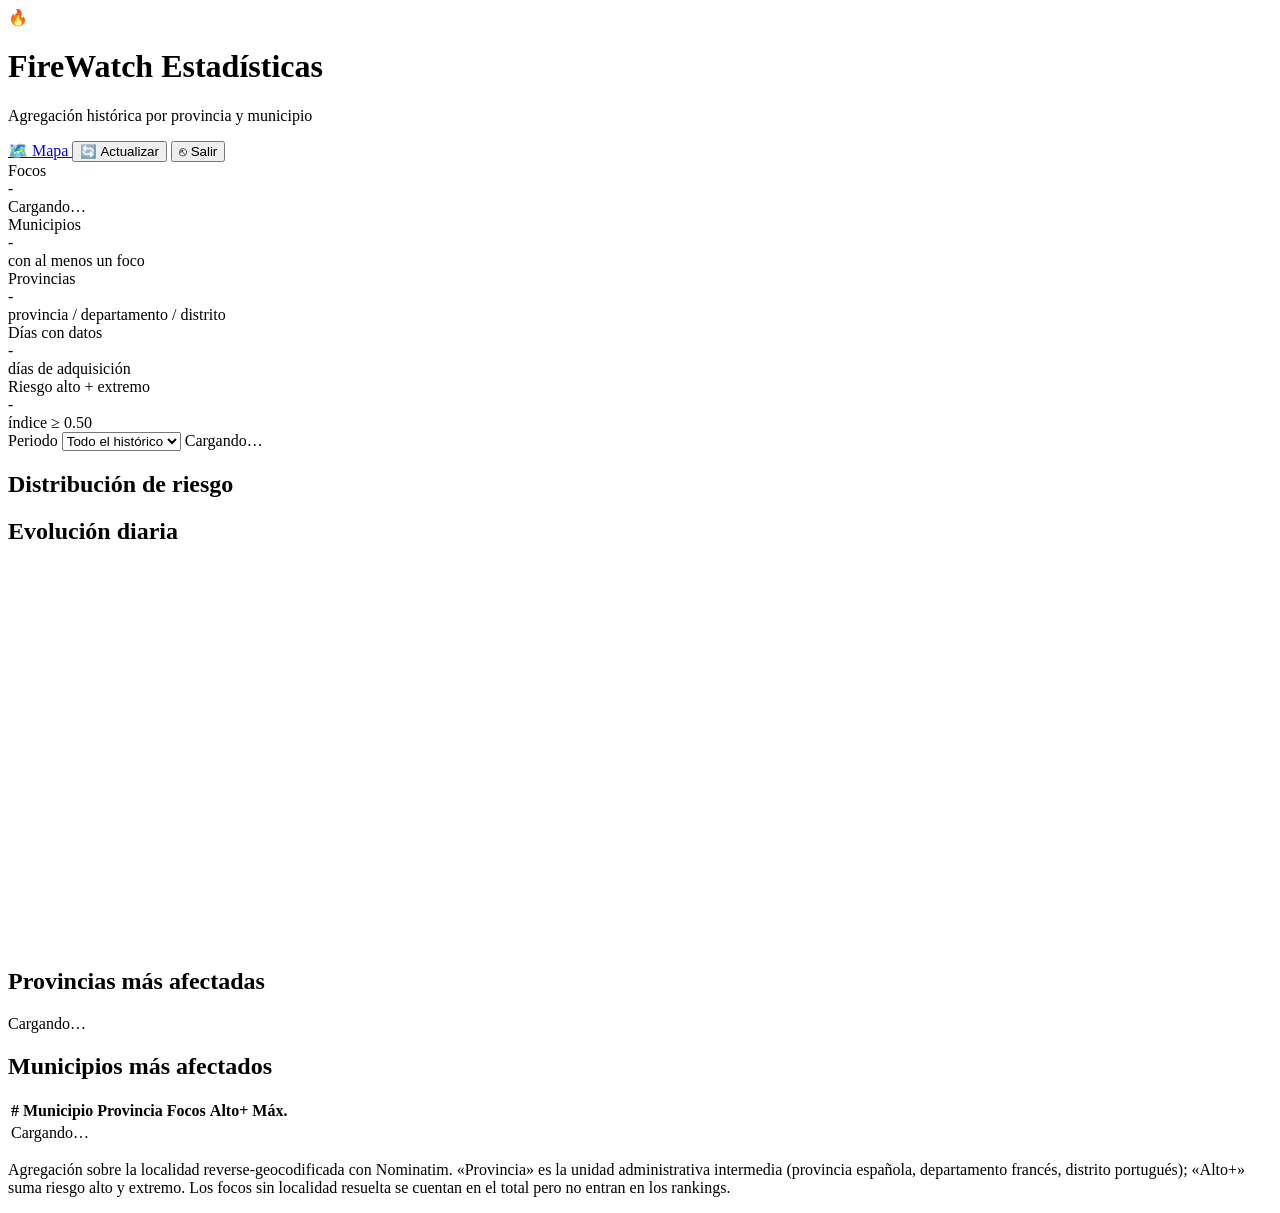
==== src/firewatch/static/stats.html @ d7bf6914 "stats: add province/municipality statistics section - New GET /api/v1/fire/locality-stats aggregates" ====
<!DOCTYPE html>
<html lang="es">
<head>
  <meta charset="UTF-8">
  <meta name="viewport" content="width=device-width, initial-scale=1.0">
  <title>🔥 FireWatch — Estadísticas</title>

  <!-- Google Fonts: Inter + JetBrains Mono (mismas que el dashboard) -->
  <link rel="preconnect" href="https://fonts.googleapis.com">
  <link rel="preconnect" href="https://fonts.gstatic.com" crossorigin>
  <link href="https://fonts.googleapis.com/css2?family=Inter:wght@300;400;500;600;700&family=JetBrains+Mono:wght@400;500&display=swap" rel="stylesheet">

  <link rel="stylesheet" href="/static/style.css?v=12">
</head>
<body>
  <div class="app-container">
    <header class="app-header">
      <div class="brand">
        <span class="brand-icon">🔥</span>
        <div>
          <h1 class="brand-title">FireWatch <span class="badge badge-phase">Estadísticas</span></h1>
          <p class="brand-subtitle">Agregación histórica por provincia y municipio</p>
        </div>
      </div>

      <div class="header-actions">
        <a href="/dashboard" class="btn btn-secondary" title="Volver al mapa">
          <span class="icon">🗺️</span> Mapa
        </a>
        <button id="btn-refresh-stats" class="btn btn-secondary" title="Actualizar datos">
          <span class="icon">🔄</span> Actualizar
        </button>
        <button id="btn-logout" class="btn btn-secondary" title="Cerrar sesión">
          <span class="icon">⎋</span> Salir
        </button>
      </div>
    </header>

    <main class="stats-main">
      <!-- KPIs -->
      <section class="kpi-grid">
        <div class="kpi-card">
          <div class="kpi-label">Focos</div>
          <div class="kpi-value" id="stat-total">-</div>
          <div class="kpi-hint" id="stat-range">Cargando…</div>
        </div>
        <div class="kpi-card">
          <div class="kpi-label">Municipios</div>
          <div class="kpi-value" id="stat-municipalities">-</div>
          <div class="kpi-hint">con al menos un foco</div>
        </div>
        <div class="kpi-card">
          <div class="kpi-label">Provincias</div>
          <div class="kpi-value" id="stat-provinces">-</div>
          <div class="kpi-hint">provincia / departamento / distrito</div>
        </div>
        <div class="kpi-card">
          <div class="kpi-label">Días con datos</div>
          <div class="kpi-value" id="stat-days">-</div>
          <div class="kpi-hint">días de adquisición</div>
        </div>
        <div class="kpi-card kpi-high">
          <div class="kpi-label">Riesgo alto + extremo</div>
          <div class="kpi-value" id="stat-high">-</div>
          <div class="kpi-hint">índice &ge; 0.50</div>
        </div>
      </section>

      <!-- Selector de periodo -->
      <section class="stats-toolbar">
        <label for="stats-date">Periodo</label>
        <select id="stats-date" class="form-select">
          <option value="">Todo el histórico</option>
        </select>
        <span class="stats-toolbar-hint" id="stats-scope">Cargando…</span>
      </section>

      <!-- Paneles -->
      <section class="stats-grid">
        <div class="stats-card">
          <h2 class="stats-card-title">Distribución de riesgo</h2>
          <div id="risk-stack" class="risk-stack" aria-label="Distribución por nivel de riesgo"></div>
          <div id="risk-legend" class="risk-legend"></div>
        </div>

        <div class="stats-card">
          <h2 class="stats-card-title">Evolución diaria</h2>
          <div class="chart-wrap">
            <svg id="daily-chart" viewBox="0 0 800 240" role="img"
                 aria-label="Número de focos por día de adquisición"></svg>
          </div>
        </div>

        <div class="stats-card">
          <h2 class="stats-card-title">Provincias más afectadas</h2>
          <div id="provinces-list" class="bar-list">
            <div class="loading-placeholder">Cargando…</div>
          </div>
        </div>

        <div class="stats-card">
          <h2 class="stats-card-title">Municipios más afectados</h2>
          <div class="table-wrap">
            <table class="stats-table">
              <thead>
                <tr>
                  <th>#</th>
                  <th>Municipio</th>
                  <th>Provincia</th>
                  <th class="num">Focos</th>
                  <th class="num">Alto+</th>
                  <th class="num">Máx.</th>
                </tr>
              </thead>
              <tbody id="municipalities-body">
                <tr><td colspan="6" class="loading-placeholder">Cargando…</td></tr>
              </tbody>
            </table>
          </div>
        </div>
      </section>

      <p class="stats-note">
        Agregación sobre la localidad reverse-geocodificada con Nominatim. «Provincia» es la unidad
        administrativa intermedia (provincia española, departamento francés, distrito portugués);
        «Alto+» suma riesgo alto y extremo. Los focos sin localidad resuelta se cuentan en el total
        pero no entran en los rankings.
      </p>
    </main>
  </div>

  <script src="/static/stats.js?v=1"></script>
</body>
</html>
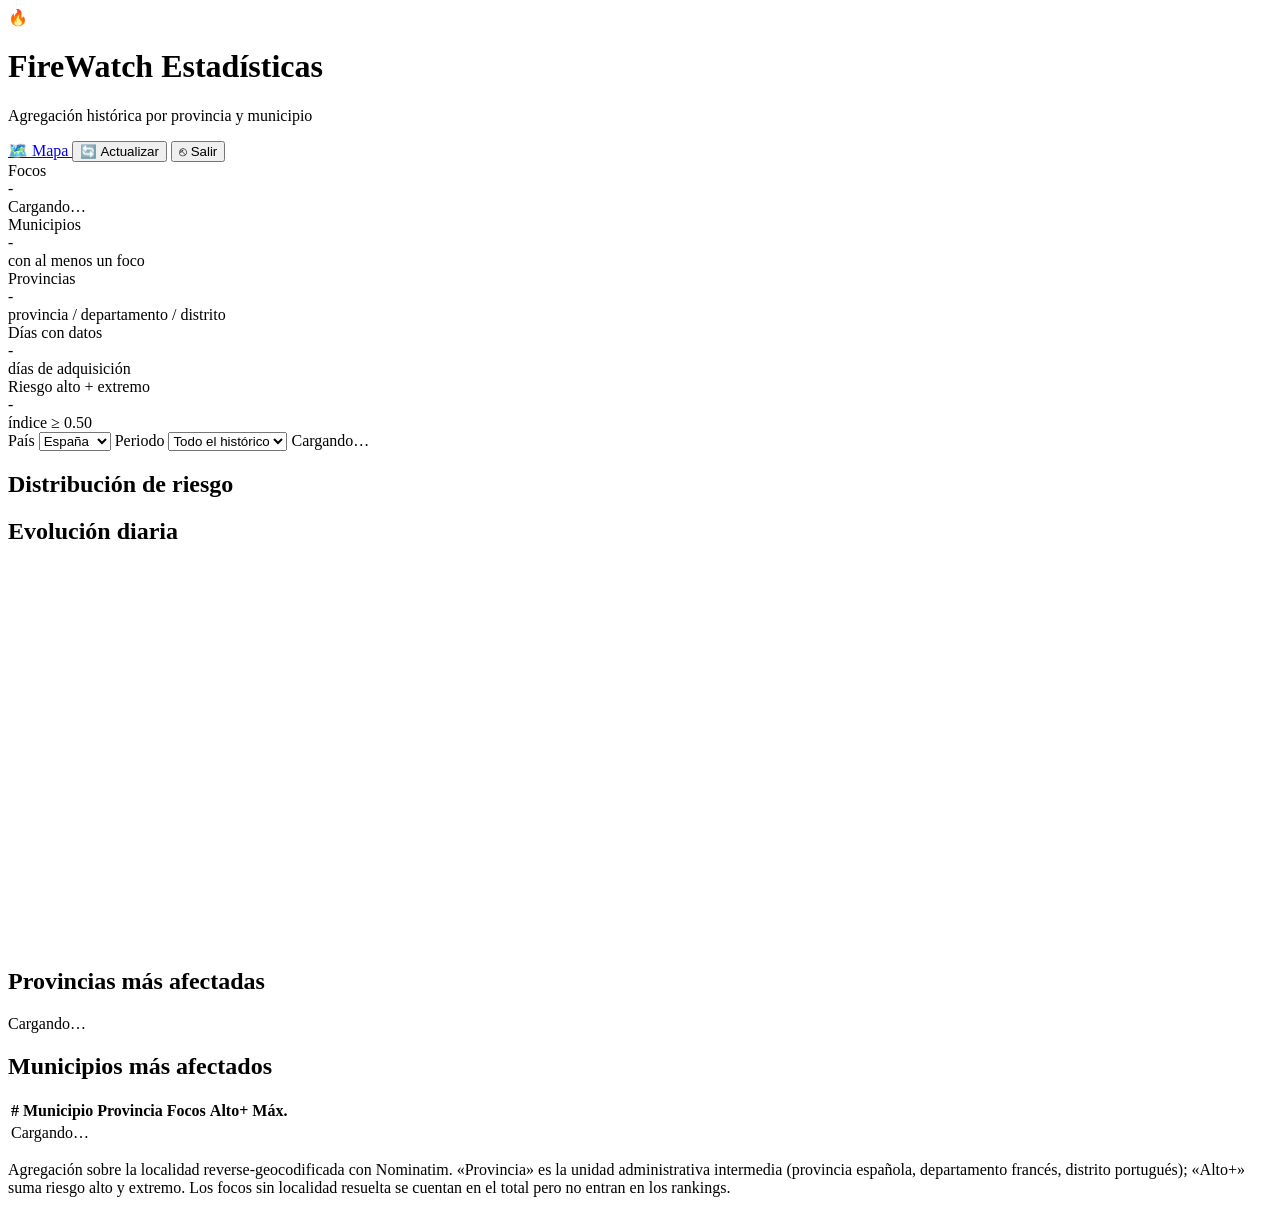
==== commit a13c1e2d: "stats: default to Spain and add a country filter" ====
--- a/src/firewatch/static/stats.html
+++ b/src/firewatch/static/stats.html
@@ -10,7 +10,7 @@
   <link rel="preconnect" href="https://fonts.gstatic.com" crossorigin>
   <link href="https://fonts.googleapis.com/css2?family=Inter:wght@300;400;500;600;700&family=JetBrains+Mono:wght@400;500&display=swap" rel="stylesheet">
 
-  <link rel="stylesheet" href="/static/style.css?v=12">
+  <link rel="stylesheet" href="/static/style.css?v=13">
 </head>
 <body>
   <div class="app-container">
@@ -68,10 +68,19 @@
 
       <!-- Selector de periodo -->
       <section class="stats-toolbar">
+        <label for="stats-country">País</label>
+        <select id="stats-country" class="form-select">
+          <option value="es" selected>España</option>
+          <option value="pt">Portugal</option>
+          <option value="fr">Francia</option>
+          <option value="">Todos</option>
+        </select>
+
         <label for="stats-date">Periodo</label>
         <select id="stats-date" class="form-select">
           <option value="">Todo el histórico</option>
         </select>
+
         <span class="stats-toolbar-hint" id="stats-scope">Cargando…</span>
       </section>
 
@@ -129,6 +138,6 @@
     </main>
   </div>
 
-  <script src="/static/stats.js?v=1"></script>
+  <script src="/static/stats.js?v=2"></script>
 </body>
 </html>
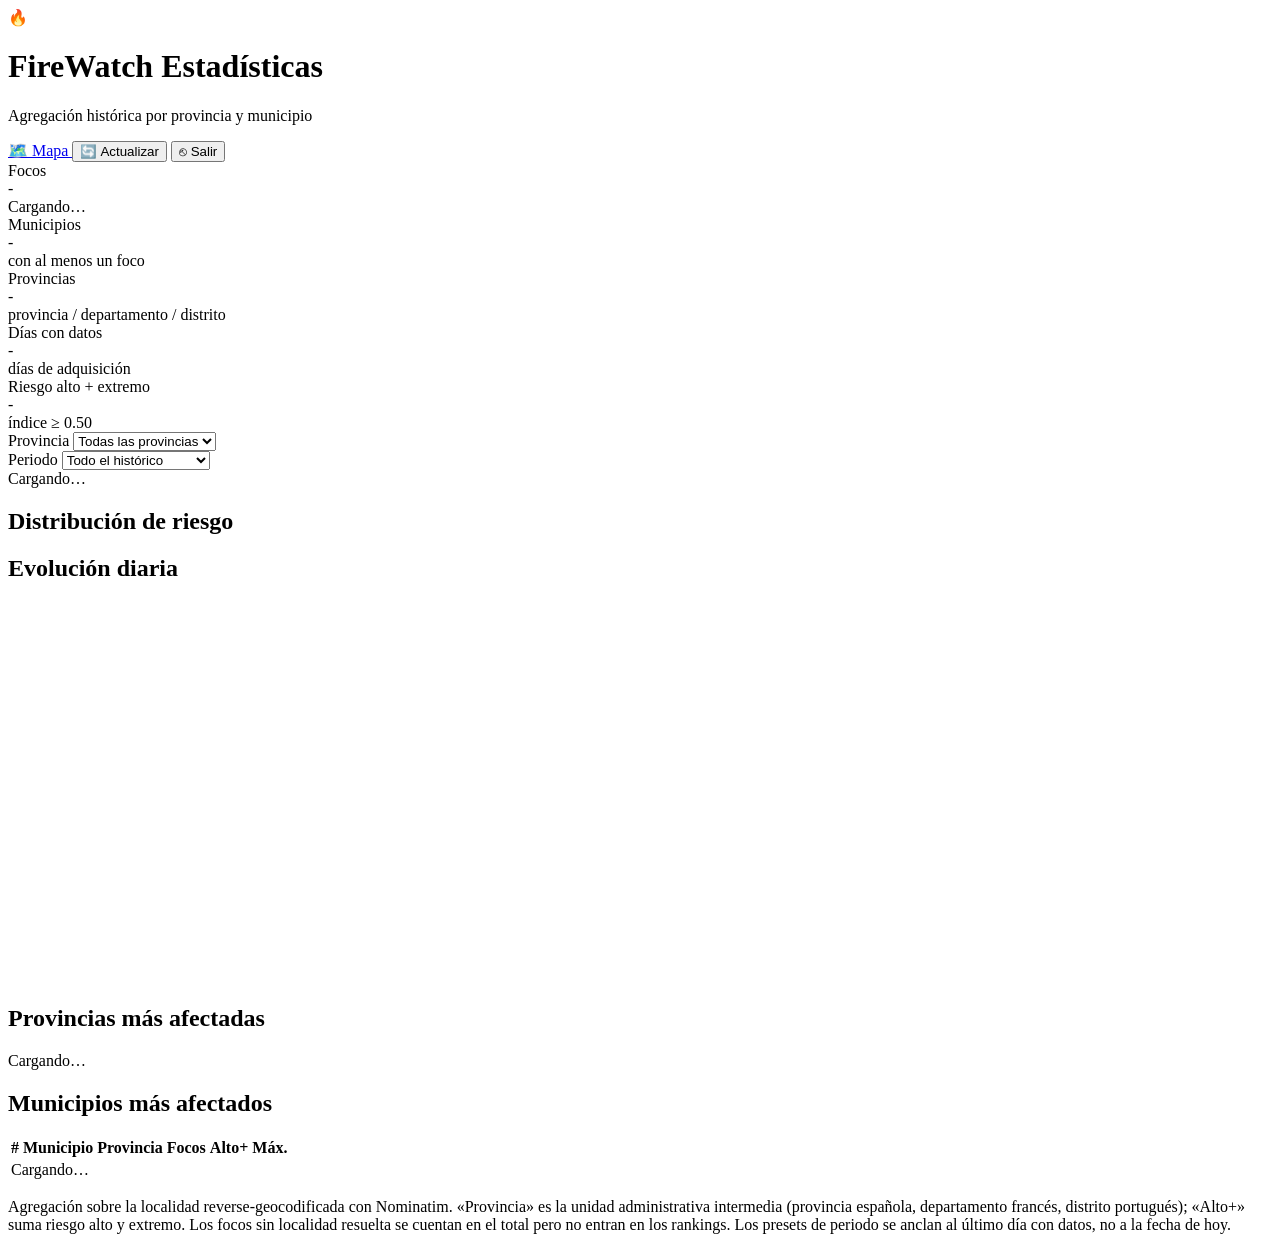
==== commit f9623e6d: "stats: filter by period presets and province - Replace the country selector with a province selector" ====
--- a/src/firewatch/static/stats.html
+++ b/src/firewatch/static/stats.html
@@ -10,7 +10,7 @@
   <link rel="preconnect" href="https://fonts.gstatic.com" crossorigin>
   <link href="https://fonts.googleapis.com/css2?family=Inter:wght@300;400;500;600;700&family=JetBrains+Mono:wght@400;500&display=swap" rel="stylesheet">
 
-  <link rel="stylesheet" href="/static/style.css?v=13">
+  <link rel="stylesheet" href="/static/style.css?v=14">
 </head>
 <body>
   <div class="app-container">
@@ -66,20 +66,43 @@
         </div>
       </section>
 
-      <!-- Selector de periodo -->
+      <!-- Filtros -->
       <section class="stats-toolbar">
-        <label for="stats-country">País</label>
-        <select id="stats-country" class="form-select">
-          <option value="es" selected>España</option>
-          <option value="pt">Portugal</option>
-          <option value="fr">Francia</option>
-          <option value="">Todos</option>
-        </select>
+        <div class="filter-field">
+          <label for="stats-province">Provincia</label>
+          <select id="stats-province" class="form-select">
+            <option value="">Todas las provincias</option>
+          </select>
+        </div>
 
-        <label for="stats-date">Periodo</label>
-        <select id="stats-date" class="form-select">
-          <option value="">Todo el histórico</option>
-        </select>
+        <div class="filter-field">
+          <label for="stats-period">Periodo</label>
+          <select id="stats-period" class="form-select">
+            <option value="all">Todo el histórico</option>
+            <option value="last-day">Último día</option>
+            <option value="last-week">Última semana</option>
+            <option value="last-month">Último mes</option>
+            <option value="last-year">Último año</option>
+            <option value="single">Fecha concreta</option>
+            <option value="custom">Rango personalizado</option>
+          </select>
+        </div>
+
+        <div class="filter-field" id="stats-single-field" hidden>
+          <label for="stats-single-date">Fecha</label>
+          <input type="date" id="stats-single-date" class="form-input">
+        </div>
+
+        <div class="stats-range" id="stats-range-field" hidden>
+          <div class="filter-field">
+            <label for="stats-start">Desde</label>
+            <input type="date" id="stats-start" class="form-input">
+          </div>
+          <div class="filter-field">
+            <label for="stats-end">Hasta</label>
+            <input type="date" id="stats-end" class="form-input">
+          </div>
+        </div>
 
         <span class="stats-toolbar-hint" id="stats-scope">Cargando…</span>
       </section>
@@ -133,11 +156,12 @@
         Agregación sobre la localidad reverse-geocodificada con Nominatim. «Provincia» es la unidad
         administrativa intermedia (provincia española, departamento francés, distrito portugués);
         «Alto+» suma riesgo alto y extremo. Los focos sin localidad resuelta se cuentan en el total
-        pero no entran en los rankings.
+        pero no entran en los rankings. Los presets de periodo se anclan al último día con datos,
+        no a la fecha de hoy.
       </p>
     </main>
   </div>
 
-  <script src="/static/stats.js?v=2"></script>
+  <script src="/static/stats.js?v=3"></script>
 </body>
 </html>
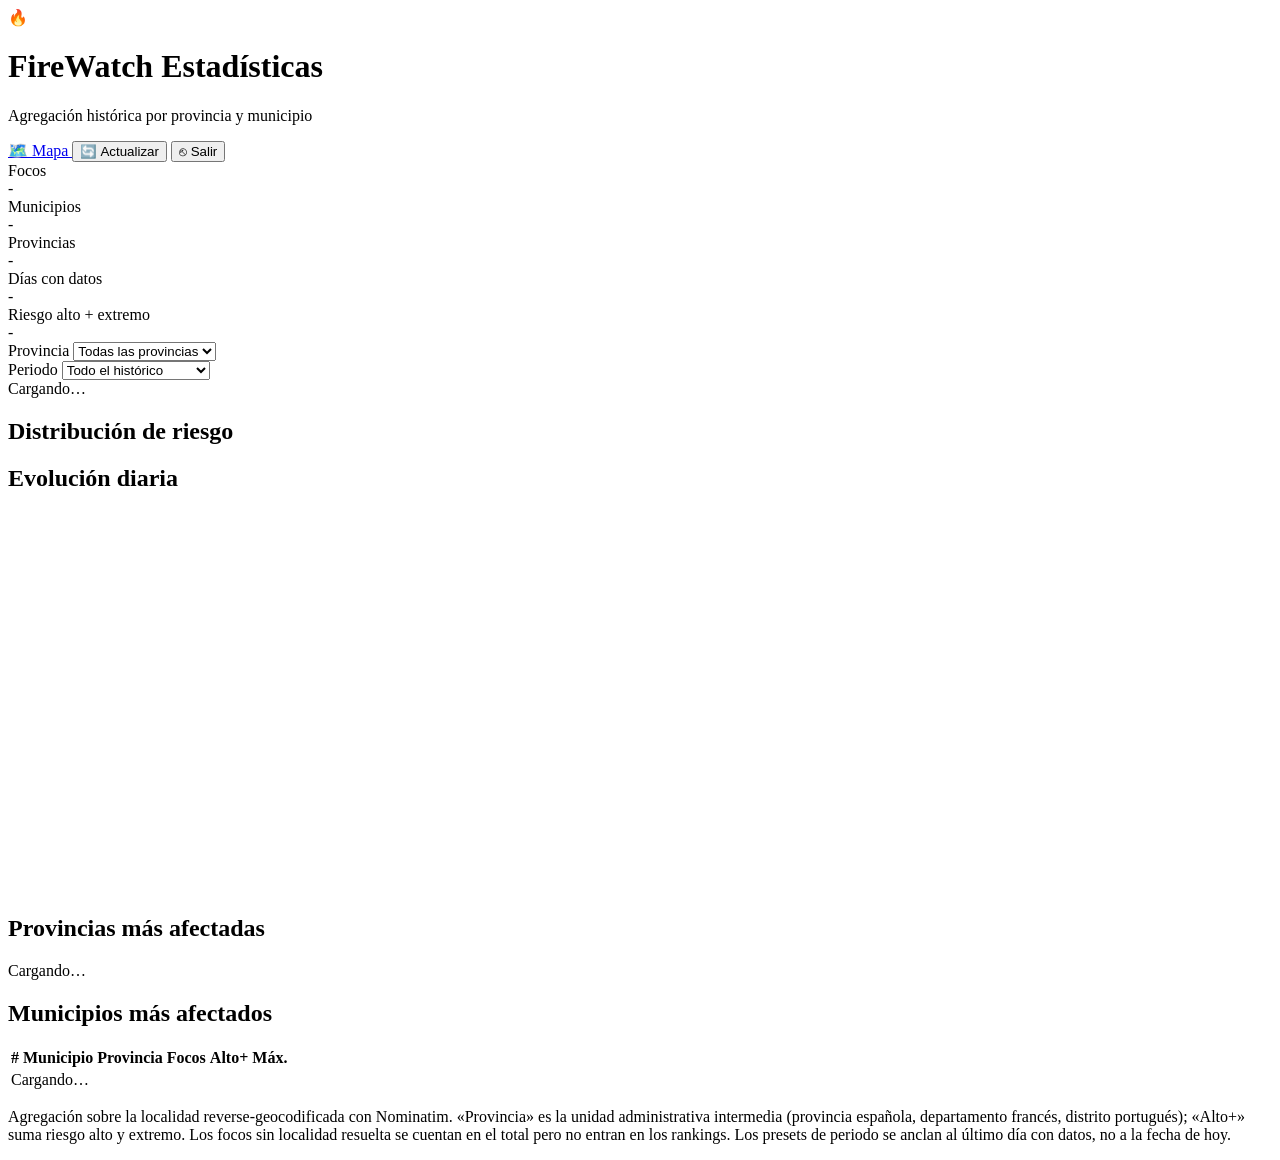
==== commit b72697a3: "stats: remove KPI hint texts" ====
--- a/src/firewatch/static/stats.html
+++ b/src/firewatch/static/stats.html
@@ -42,27 +42,22 @@
         <div class="kpi-card">
           <div class="kpi-label">Focos</div>
           <div class="kpi-value" id="stat-total">-</div>
-          <div class="kpi-hint" id="stat-range">Cargando…</div>
         </div>
         <div class="kpi-card">
           <div class="kpi-label">Municipios</div>
           <div class="kpi-value" id="stat-municipalities">-</div>
-          <div class="kpi-hint">con al menos un foco</div>
         </div>
         <div class="kpi-card">
           <div class="kpi-label">Provincias</div>
           <div class="kpi-value" id="stat-provinces">-</div>
-          <div class="kpi-hint">provincia / departamento / distrito</div>
         </div>
         <div class="kpi-card">
           <div class="kpi-label">Días con datos</div>
           <div class="kpi-value" id="stat-days">-</div>
-          <div class="kpi-hint">días de adquisición</div>
         </div>
         <div class="kpi-card kpi-high">
           <div class="kpi-label">Riesgo alto + extremo</div>
           <div class="kpi-value" id="stat-high">-</div>
-          <div class="kpi-hint">índice &ge; 0.50</div>
         </div>
       </section>
 
@@ -162,6 +157,6 @@
     </main>
   </div>
 
-  <script src="/static/stats.js?v=3"></script>
+  <script src="/static/stats.js?v=6"></script>
 </body>
 </html>
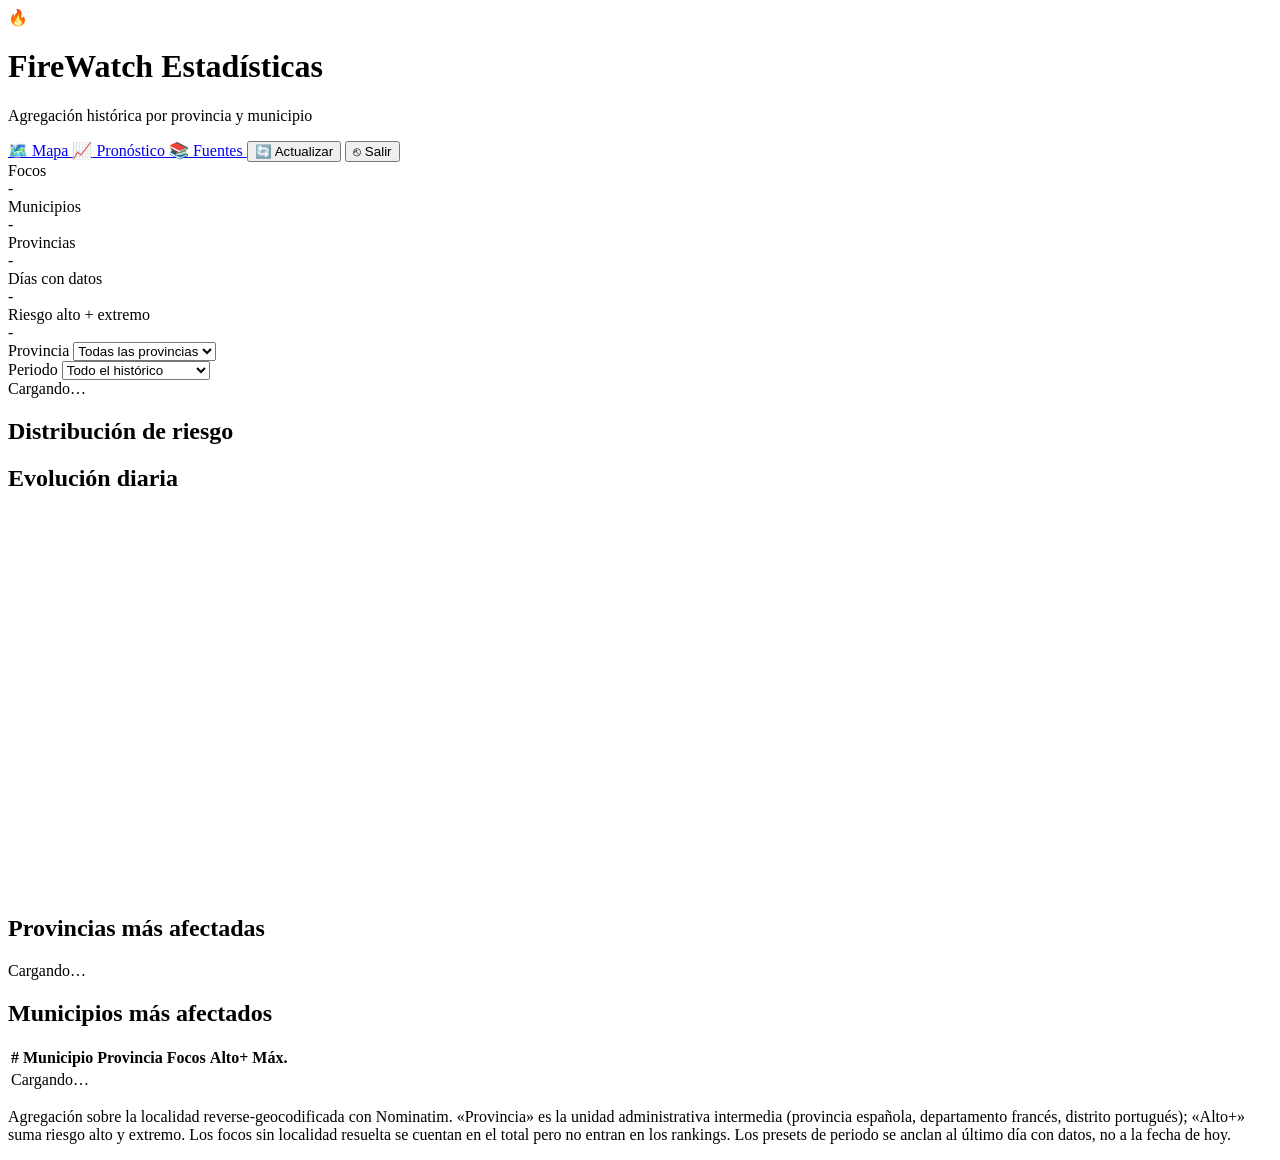
==== commit af7501c9: "feat: complete forecast pipeline and harden ingestion reliability Adds the 24 h ML forecast, EFFIS l" ====
--- a/src/firewatch/static/stats.html
+++ b/src/firewatch/static/stats.html
@@ -10,7 +10,7 @@
   <link rel="preconnect" href="https://fonts.gstatic.com" crossorigin>
   <link href="https://fonts.googleapis.com/css2?family=Inter:wght@300;400;500;600;700&family=JetBrains+Mono:wght@400;500&display=swap" rel="stylesheet">
 
-  <link rel="stylesheet" href="/static/style.css?v=14">
+  <link rel="stylesheet" href="/static/style.css?v=17">
 </head>
 <body>
   <div class="app-container">
@@ -26,6 +26,12 @@
       <div class="header-actions">
         <a href="/dashboard" class="btn btn-secondary" title="Volver al mapa">
           <span class="icon">🗺️</span> Mapa
+        </a>
+        <a href="/forecast" class="btn btn-secondary" title="Mapa de probabilidad provincial a 24 h">
+          <span class="icon">📈</span> Pronóstico
+        </a>
+        <a href="/sources" class="btn btn-secondary" title="APIs, datos y método">
+          <span class="icon">📚</span> Fuentes
         </a>
         <button id="btn-refresh-stats" class="btn btn-secondary" title="Actualizar datos">
           <span class="icon">🔄</span> Actualizar
